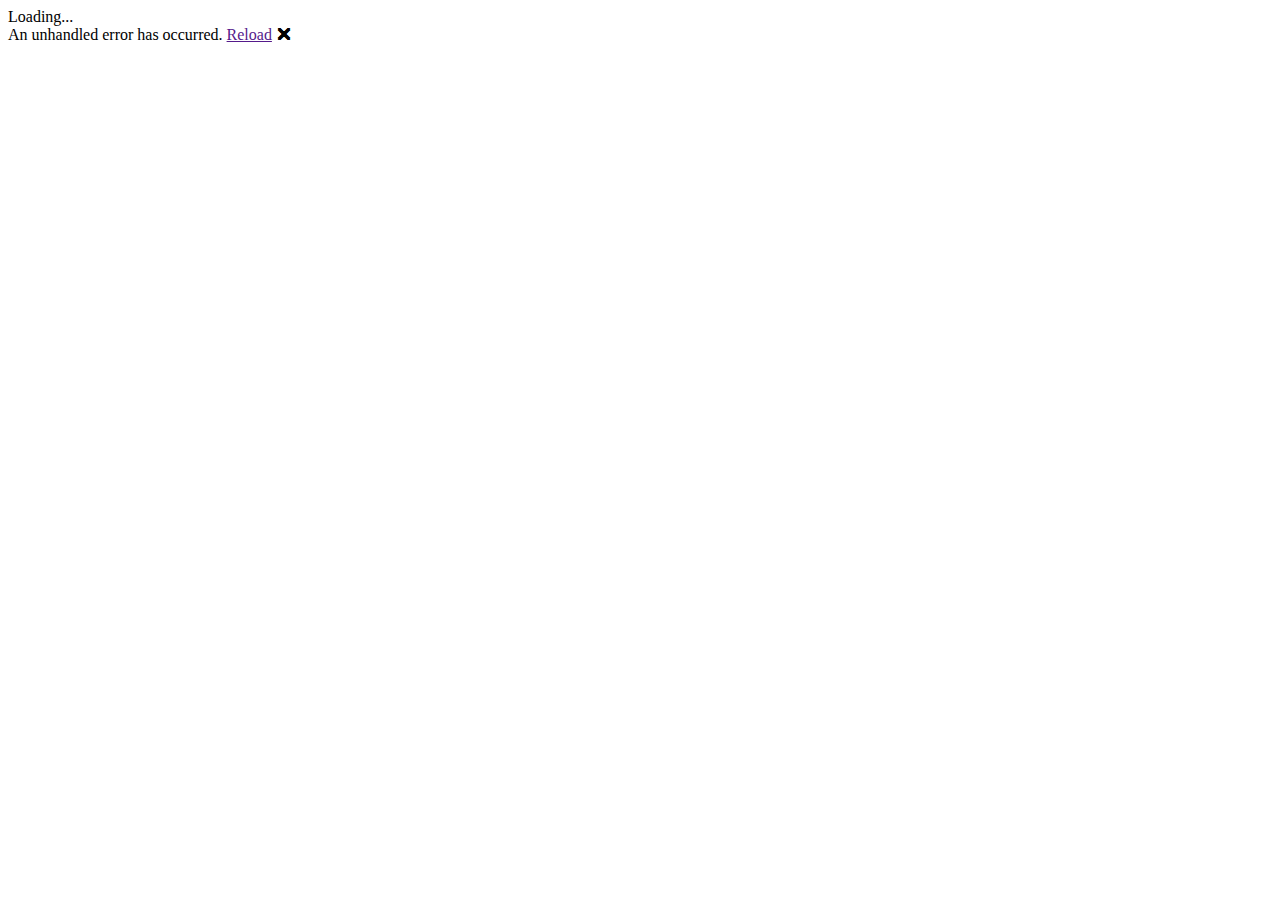
==== MyPortfolio.WASM/wwwroot/index.html @ 65ec17be "Add project files." ====
<!DOCTYPE html>
<html>

<head>
    <meta charset="utf-8" />
    <meta name="viewport" content="width=device-width, initial-scale=1.0, maximum-scale=1.0, user-scalable=no" />
    <title>MyPortfolio.WASM</title>
    <base href="/" />
    <link href="css/bootstrap/bootstrap.min.css" rel="stylesheet" />
    <link href="css/app.css" rel="stylesheet" />
    <link href="manifest.json" rel="manifest" />
    <link rel="apple-touch-icon" sizes="512x512" href="icon-512.png" />
</head>

<body>
    <app>Loading...</app>

    <div id="blazor-error-ui">
        An unhandled error has occurred.
        <a href="" class="reload">Reload</a>
        <a class="dismiss">🗙</a>
    </div>
    <script src="_framework/blazor.webassembly.js"></script>
    <script>navigator.serviceWorker.register('service-worker.js');</script>
</body>

</html>
---- MyPortfolio.WASM/wwwroot/css/app.css ----
﻿@import url('open-iconic/font/css/open-iconic-bootstrap.min.css');

body {
    font-family: 'Raleway', sans-serif;
}

header {
    background-color: #E7E6E6;
    width: 100%;
}

table {
    width: 100%;
}

h1 {
    padding-left: 1em;
    padding-top: 0.25em;
    text-transform: capitalize;
}

.name {
    text-align: left;
}

.contact_info {
    text-align: right;
    padding-right: 1em;
}

.first_name {
    font-weight: 500;
    letter-spacing: 2px;
}

.last_name {
    font-weight: 900;
    letter-spacing: 2px;
    padding-bottom: 0.25em;
}

.linkedin {
    padding-bottom: 0.25em;
}

a:hover {
    color: #4D4195 !important;
}


/*a, .btn-link {
    color: #0366d6;
}*/

.btn-primary {
    color: #fff;
    background-color: #1b6ec2;
    border-color: #1861ac;
}

app {
    position: relative;
    display: flex;
    flex-direction: column;
}

.top-row {
    height: 3.5rem;
    display: flex;
    align-items: center;
}

.main {
    flex: 1;
}

    .main .top-row {
        background-color: #f7f7f7;
        border-bottom: 1px solid #d6d5d5;
        justify-content: flex-end;
    }

        .main .top-row > a, .main .top-row .btn-link {
            white-space: nowrap;
            margin-left: 1.5rem;
        }

        .main .top-row a:first-child {
            overflow: hidden;
            text-overflow: ellipsis;
        }

.sidebar {
    background-image: linear-gradient(180deg, rgb(5, 39, 103) 0%, #3a0647 70%);
}

    .sidebar .top-row {
        background-color: rgba(0,0,0,0.4);
    }

    .sidebar .navbar-brand {
        font-size: 1.1rem;
    }

    .sidebar .oi {
        width: 2rem;
        font-size: 1.1rem;
        vertical-align: text-top;
        top: -2px;
    }

    .sidebar .nav-item {
        font-size: 0.9rem;
        padding-bottom: 0.5rem;
    }

        .sidebar .nav-item:first-of-type {
            padding-top: 1rem;
        }

        .sidebar .nav-item:last-of-type {
            padding-bottom: 1rem;
        }

        .sidebar .nav-item a {
            color: #d7d7d7;
            border-radius: 4px;
            height: 3rem;
            display: flex;
            align-items: center;
            line-height: 3rem;
        }

            .sidebar .nav-item a.active {
                background-color: rgba(255,255,255,0.25);
                color: white;
            }

            .sidebar .nav-item a:hover {
                background-color: rgba(255,255,255,0.1);
                color: white;
            }

.content {
    padding-top: 1.1rem;
}

.navbar-toggler {
    background-color: rgba(255, 255, 255, 0.1);
}

.valid.modified:not([type=checkbox]) {
    outline: 1px solid #26b050;
}

.invalid {
    outline: 1px solid red;
}

.validation-message {
    color: red;
}

#blazor-error-ui {
    background: lightyellow;
    bottom: 0;
    box-shadow: 0 -1px 2px rgba(0, 0, 0, 0.2);
    display: none;
    left: 0;
    padding: 0.6rem 1.25rem 0.7rem 1.25rem;
    position: fixed;
    width: 100%;
    z-index: 1000;
}

    #blazor-error-ui .dismiss {
        cursor: pointer;
        position: absolute;
        right: 0.75rem;
        top: 0.5rem;
    }

@media (max-width: 767.98px) {
    .main .top-row:not(.auth) {
        display: none;
    }

    .main .top-row.auth {
        justify-content: space-between;
    }

    .main .top-row a, .main .top-row .btn-link {
        margin-left: 0;
    }
}

@media (min-width: 768px) {
    app {
        flex-direction: row;
    }

    .sidebar {
        width: 250px;
        height: 100vh;
        position: sticky;
        top: 0;
    }

    .main .top-row {
        position: sticky;
        top: 0;
    }

    .main > div {
        padding-left: 2rem !important;
        padding-right: 1.5rem !important;
    }

    .navbar-toggler {
        display: none;
    }

    .sidebar .collapse {
        /* Never collapse the sidebar for wide screens */
        display: block;
    }
}
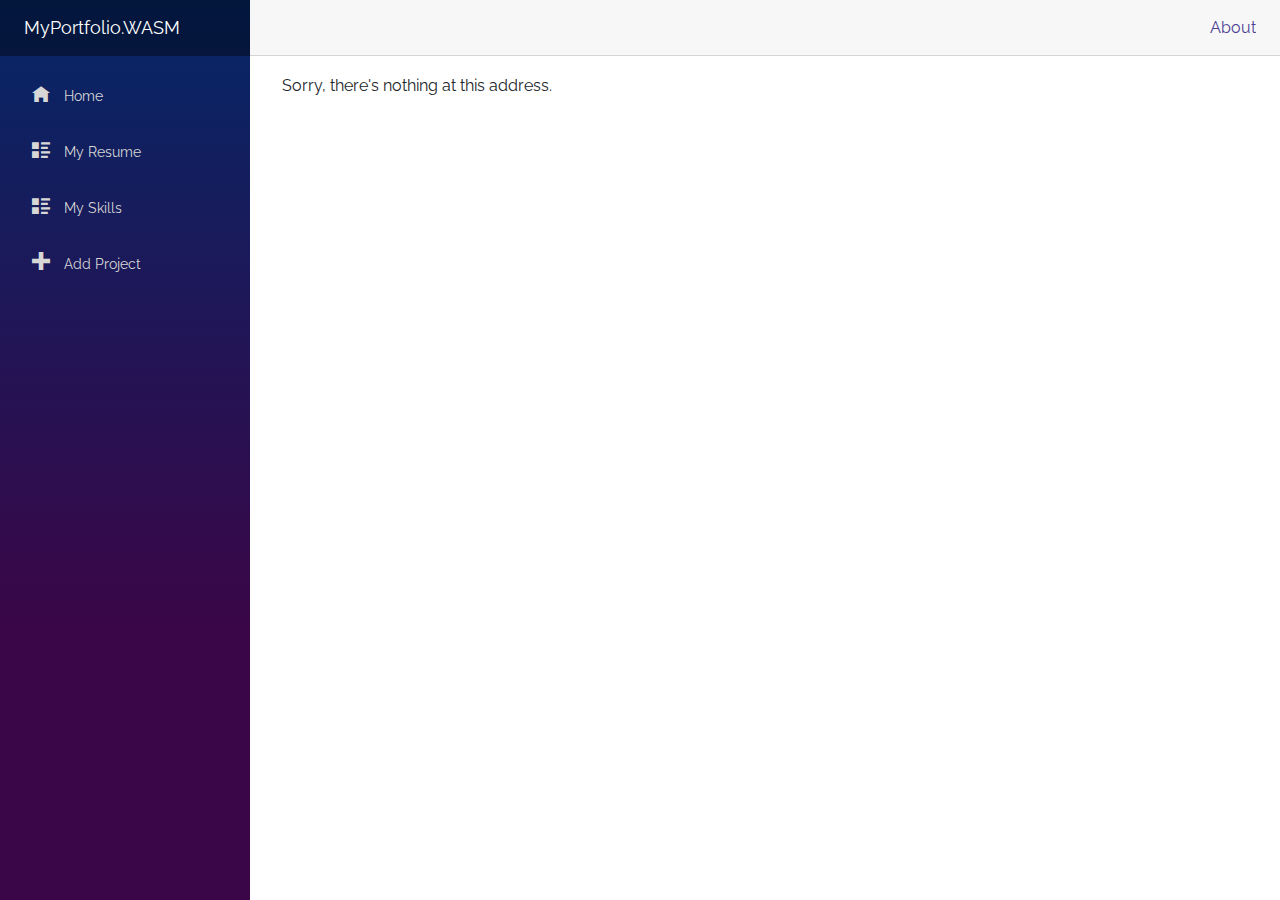
==== commit 33752abb: "some style changes" ====
--- a/MyPortfolio.WASM/wwwroot/index.html
+++ b/MyPortfolio.WASM/wwwroot/index.html
@@ -1,12 +1,13 @@
-<!DOCTYPE html>
+﻿<!DOCTYPE html>
 <html>
 
 <head>
     <meta charset="utf-8" />
     <meta name="viewport" content="width=device-width, initial-scale=1.0, maximum-scale=1.0, user-scalable=no" />
-    <title>MyPortfolio.WASM</title>
+    <title>Portfolio - Caleb Morales</title>
     <base href="/" />
     <link href="css/bootstrap/bootstrap.min.css" rel="stylesheet" />
+    <link href="https://fonts.googleapis.com/css2?family=Raleway&display=swap" rel="stylesheet">
     <link href="css/app.css" rel="stylesheet" />
     <link href="manifest.json" rel="manifest" />
     <link rel="apple-touch-icon" sizes="512x512" href="icon-512.png" />
@@ -24,4 +25,5 @@
     <script>navigator.serviceWorker.register('service-worker.js');</script>
 </body>
 
+
 </html>
--- a/MyPortfolio.WASM/wwwroot/css/app.css
+++ b/MyPortfolio.WASM/wwwroot/css/app.css
@@ -34,7 +34,7 @@
 }
 
 .last_name {
-    font-weight: 900;
+    font-weight: 700;
     letter-spacing: 2px;
     padding-bottom: 0.25em;
 }
@@ -44,13 +44,44 @@
 }
 
 a:hover {
+    color: #9A94BE !important;
+}
+
+.project-list {
+    list-style: none;
+    background-color: #4D4195;
+}
+
+.entry {
+    padding: 1.0em;
+    color: #E7E6E6;
+}
+
+.page-footer {
+    background-color: #E7E6E6;
+    font-style: italic;
+    font-weight: 200;
+    padding: 1em;
+    position: fixed;
+    left: 0;
+    bottom: 0;
+    width: 100%;
+}
+
+a {
+    color: #4D4195;
+}
+
+.blog-title {
     color: #4D4195 !important;
-}
-
-
-/*a, .btn-link {
-    color: #0366d6;
-}*/
+    font-weight: 700;
+    letter-spacing: 2px;
+    text-align: center;
+}
+
+.input-field {
+    padding: 0.5em;
+}
 
 .btn-primary {
     color: #fff;
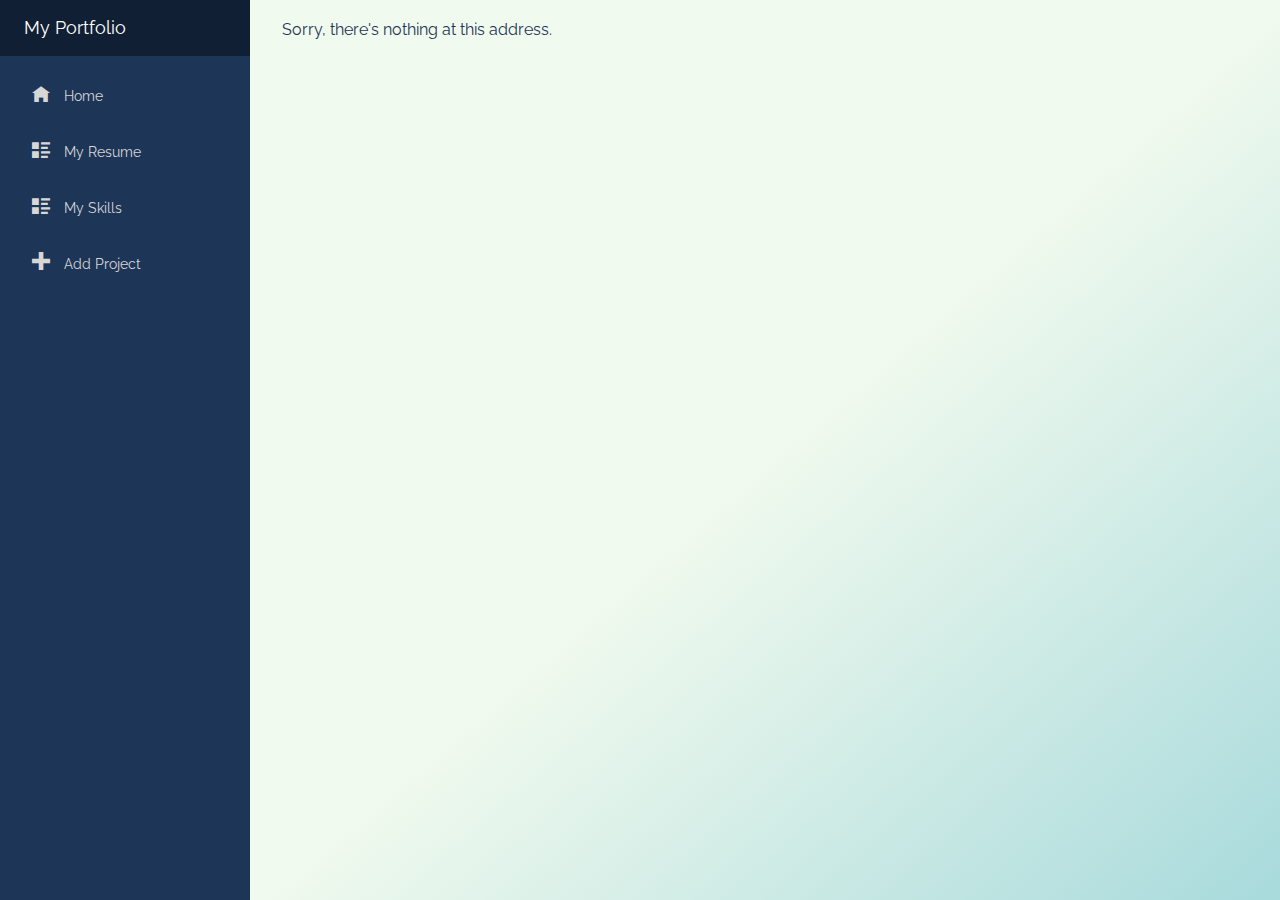
==== commit 1da88846: "It's sort of working, not really. roles are being weird and projects don't display unless I log in a" ====
--- a/MyPortfolio.WASM/wwwroot/index.html
+++ b/MyPortfolio.WASM/wwwroot/index.html
@@ -21,6 +21,9 @@
         <a href="" class="reload">Reload</a>
         <a class="dismiss">🗙</a>
     </div>
+
+    <script src="_content/Microsoft.AspNetCore.Components.WebAssembly.Authentication/AuthenticationService.js"></script>
+
     <script src="_framework/blazor.webassembly.js"></script>
     <script>navigator.serviceWorker.register('service-worker.js');</script>
 </body>
--- a/MyPortfolio.WASM/wwwroot/css/app.css
+++ b/MyPortfolio.WASM/wwwroot/css/app.css
@@ -2,59 +2,88 @@
 
 body {
     font-family: 'Raleway', sans-serif;
-}
-
-header {
-    background-color: #E7E6E6;
-    width: 100%;
+    color: #1D3557;
+}
+
+.my-header {
+    width: 100%;
+    border: 5px double #457B9D;
+   margin-bottom: 3em;
 }
 
 table {
     width: 100%;
 }
 
-h1 {
+.name {
+    text-align: left;
+}
+
+.contact_info {
+    text-align: right;
+    padding-right: 1em;
+}
+
+.first_name {
+    font-weight: 500;
+    letter-spacing: 2px;
     padding-left: 1em;
     padding-top: 0.25em;
     text-transform: capitalize;
-}
-
-.name {
-    text-align: left;
-}
-
-.contact_info {
-    text-align: right;
-    padding-right: 1em;
-}
-
-.first_name {
-    font-weight: 500;
-    letter-spacing: 2px;
 }
 
 .last_name {
     font-weight: 700;
     letter-spacing: 2px;
     padding-bottom: 0.25em;
+    padding-left: 1em;
+    padding-top: 0.25em;
+    text-transform: capitalize;
 }
 
 .linkedin {
     padding-bottom: 0.25em;
 }
 
-a:hover {
-    color: #9A94BE !important;
-}
+a {
+    color: #457B9D;
+}
+
+    a:hover {
+        color: #E63946 !important;
+    }
 
 .project-list {
     list-style: none;
-    background-color: #4D4195;
 }
 
 .entry {
     padding: 1.0em;
-    color: #E7E6E6;
+    margin: 0 0 5px 0;
+    border: 1px double #A8DADC;
+}
+
+    .entry:hover {
+        border: 1px double #E63946;
+    }
+
+.simple-btn {
+    color: white;
+    padding: 0.5em;
+    background-color: #1D3557;
+    border-radius: 15px;
+}
+
+.description {
+    width: 50%;
+    max-width: 50%;
+    height: 200px;
+}
+
+.page-header {
+    font-weight: 700;
+    letter-spacing: 2px;
+    text-align: center;
 }
 
 .page-footer {
@@ -68,15 +97,7 @@
     width: 100%;
 }
 
-a {
-    color: #4D4195;
-}
-
-.blog-title {
-    color: #4D4195 !important;
-    font-weight: 700;
-    letter-spacing: 2px;
-    text-align: center;
+article {
 }
 
 .input-field {
@@ -99,10 +120,12 @@
     height: 3.5rem;
     display: flex;
     align-items: center;
+    background-color: #F6D8AE;
 }
 
 .main {
     flex: 1;
+    background-image: linear-gradient(to bottom right, #F1FAEE 50%, #A8DADC);
 }
 
     .main .top-row {
@@ -122,7 +145,7 @@
         }
 
 .sidebar {
-    background-image: linear-gradient(180deg, rgb(5, 39, 103) 0%, #3a0647 70%);
+    background-color: #1D3557;
 }
 
     .sidebar .top-row {
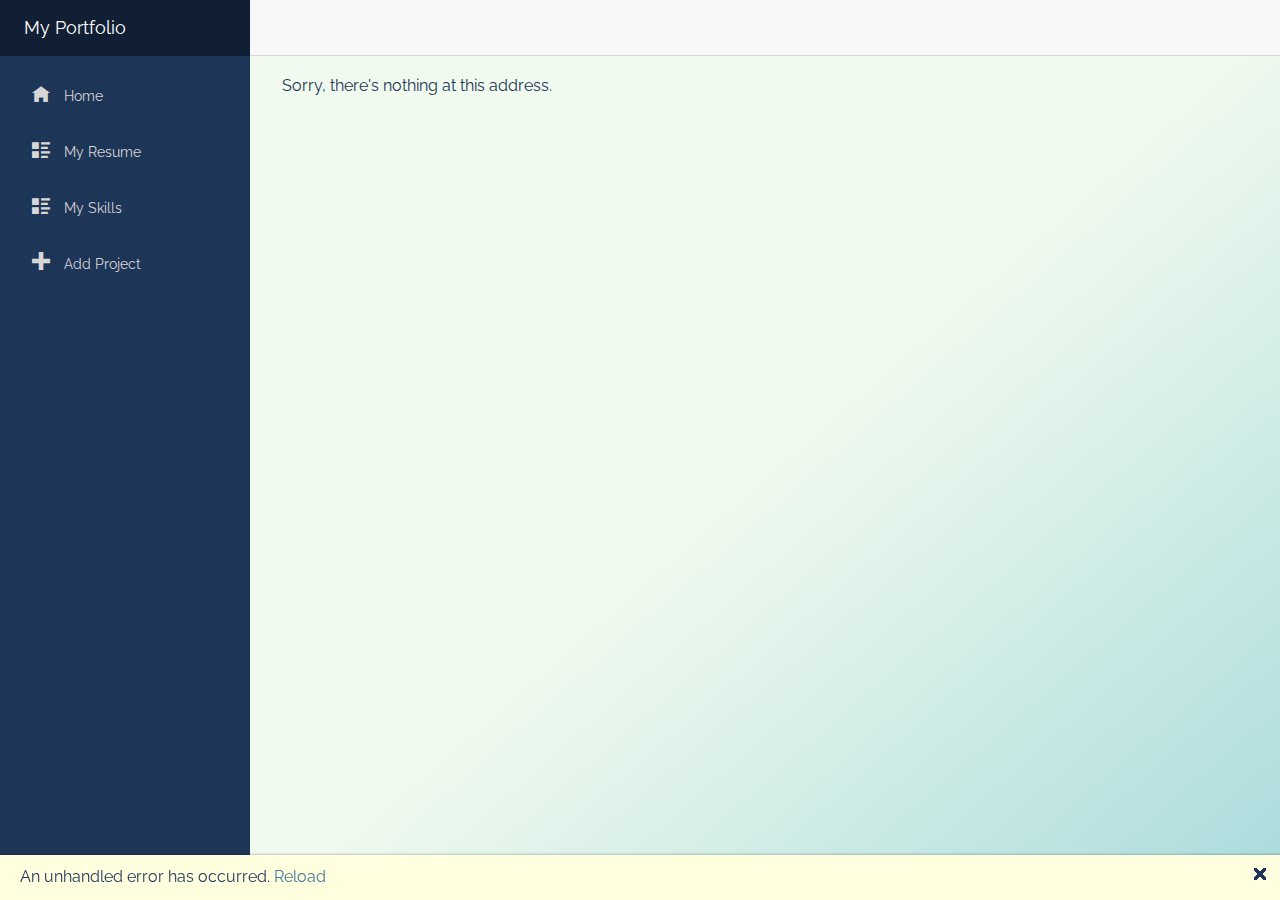
==== commit c6a66b3c: "Tried to get roles working to no avail, hid some things behind authorization" ====
--- a/MyPortfolio.WASM/wwwroot/index.html
+++ b/MyPortfolio.WASM/wwwroot/index.html
@@ -21,9 +21,7 @@
         <a href="" class="reload">Reload</a>
         <a class="dismiss">🗙</a>
     </div>
-
     <script src="_content/Microsoft.AspNetCore.Components.WebAssembly.Authentication/AuthenticationService.js"></script>
-
     <script src="_framework/blazor.webassembly.js"></script>
     <script>navigator.serviceWorker.register('service-worker.js');</script>
 </body>
